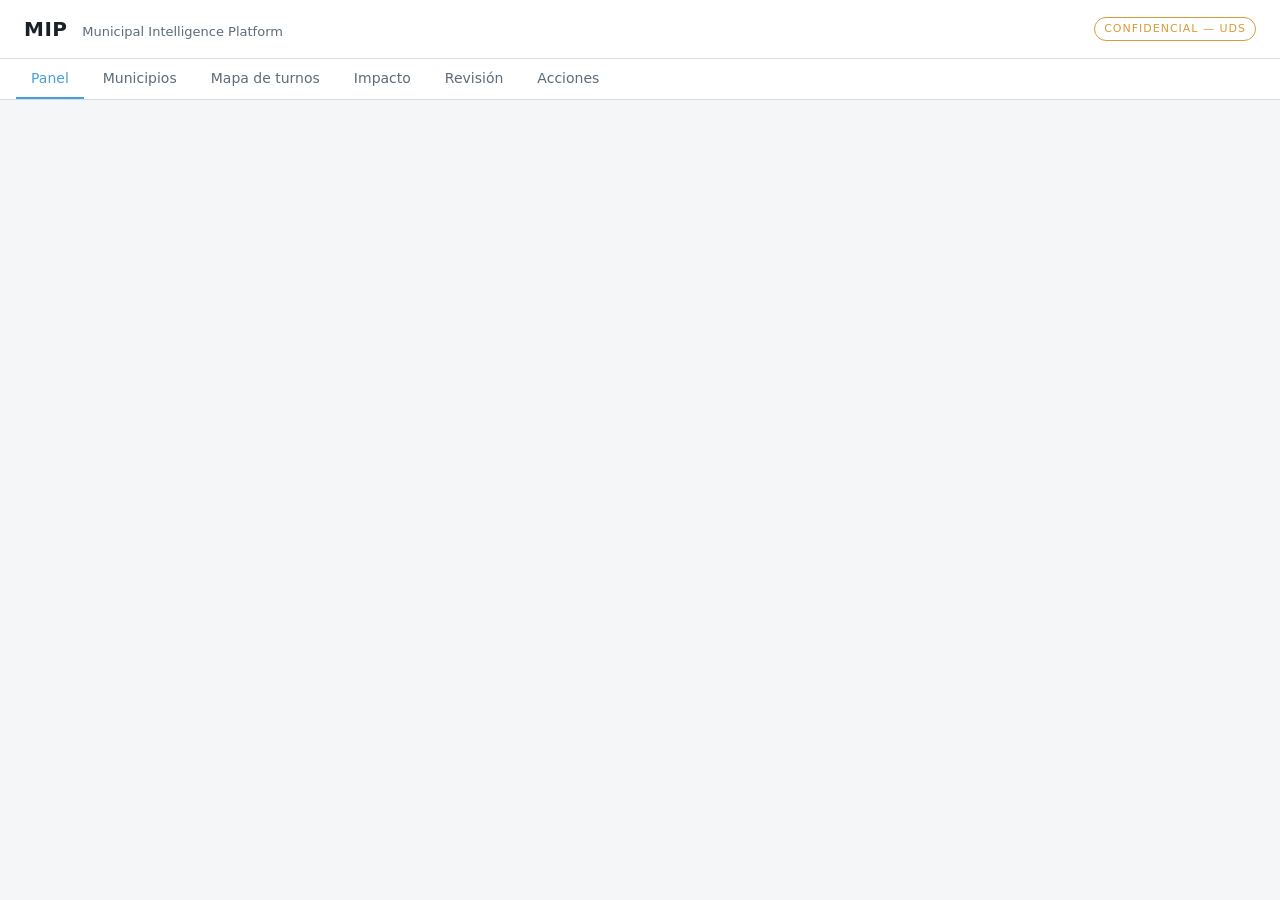
==== src/tablero/web/index.html @ 207cbda0 "Tablero: la carroceria de MIP Aplicacion web local para ver y operar la base de conocimiento. Seis v" ====
<!doctype html>
<html lang="es">
<head>
<meta charset="utf-8">
<meta name="viewport" content="width=device-width, initial-scale=1">
<title>MIP — Municipal Intelligence Platform</title>
<link rel="stylesheet" href="estilo.css">
</head>
<body>

<header>
  <div class="marca">
    <strong>MIP</strong>
    <span>Municipal Intelligence Platform</span>
  </div>
  <div class="confidencial" title="Solo Juli y el equipo de UDS">CONFIDENCIAL — UDS</div>
</header>

<nav id="pestanas">
  <button data-vista="panel" class="activa">Panel</button>
  <button data-vista="municipios">Municipios</button>
  <button data-vista="turnos">Mapa de turnos</button>
  <button data-vista="impacto">Impacto</button>
  <button data-vista="revision">Revisión</button>
  <button data-vista="acciones">Acciones</button>
</nav>

<main>
  <!-- PANEL -->
  <section id="vista-panel" class="vista">
    <div id="tarjetas" class="tarjetas"></div>
    <p class="pie" id="pie-panel"></p>
  </section>

  <!-- MUNICIPIOS -->
  <section id="vista-municipios" class="vista oculta">
    <div class="barra">
      <input type="search" id="buscar" placeholder="Buscar municipio…" autocomplete="off">
      <select id="filtro-canal">
        <option value="">Canal de turnos: todos</option>
        <option value="digital">Con canal digital</option>
        <option value="sin_digital">Sin canal digital (probado)</option>
        <option value="sin_datos">Sin datos</option>
      </select>
      <select id="filtro-sitio">
        <option value="">Sitio oficial: todos</option>
        <option value="si">Con sitio</option>
        <option value="no">Sin sitio</option>
        <option value="sin_https">Sin HTTPS</option>
      </select>
      <a class="boton" href="/api/exportar/municipios.csv">Exportar CSV</a>
    </div>
    <table id="tabla-municipios">
      <thead><tr>
        <th>Municipio</th><th class="num">Habitantes</th><th>Sitio oficial</th>
        <th class="num">URLs</th><th class="num">Variables</th><th>Canal turnos</th>
      </tr></thead>
      <tbody></tbody>
    </table>
  </section>

  <!-- TURNOS -->
  <section id="vista-turnos" class="vista oculta">
    <p class="nota">
      Cada fila trae la <strong>cita textual</strong> que lo prueba. Un dato sin evidencia
      no aparece acá: queda en «sin datos».
    </p>
    <div class="barra"><a class="boton" href="/api/exportar/turnos.csv">Exportar CSV</a></div>
    <div id="turnos-contenido"></div>
  </section>

  <!-- IMPACTO -->
  <section id="vista-impacto" class="vista oculta">
    <div id="impacto-contenido"></div>
  </section>

  <!-- REVISION -->
  <section id="vista-revision" class="vista oculta">
    <p class="nota">
      Lo que necesita ojo humano antes de ir a una propuesta. La verificación frena
      la alucinación, no el error de criterio.
    </p>
    <div class="barra"><a class="boton" href="/api/exportar/revision.csv">Exportar CSV</a></div>
    <div id="revision-contenido"></div>
  </section>

  <!-- ACCIONES -->
  <section id="vista-acciones" class="vista oculta">
    <p class="nota">
      Los botones lanzan los mismos comandos que se correrían a mano. El motor sigue
      siendo la verdad; el tablero es una cara, no una implementación paralela.
    </p>
    <div id="acciones-contenido"></div>
    <h3>Tareas</h3>
    <div id="tareas-contenido"></div>
    <pre id="salida-tarea" class="oculta"></pre>
  </section>
</main>

<!-- Ficha de municipio -->
<div id="panel-ficha" class="cajon oculta">
  <div class="cajon-cabecera">
    <h2 id="ficha-titulo"></h2>
    <button id="cerrar-ficha" aria-label="Cerrar">×</button>
  </div>
  <div id="ficha-cuerpo"></div>
</div>
<div id="fondo" class="oculta"></div>

<script src="app.js"></script>
</body>
</html>
---- src/tablero/web/estilo.css ----
/* Tablero de MIP. Sin fuentes ni recursos externos: todo local. */

:root {
  --fondo: #0f1419;
  --panel: #171d25;
  --panel-alto: #1e262f;
  --borde: #2a343f;
  --texto: #e4e9ef;
  --tenue: #8b98a8;
  --acento: #4a9eda;
  --ok: #3fb27f;
  --alerta: #d99a3c;
  --mal: #d9614c;
  --radio: 8px;
}

@media (prefers-color-scheme: light) {
  :root {
    --fondo: #f4f6f8; --panel: #ffffff; --panel-alto: #eef2f6;
    --borde: #d5dde5; --texto: #1a2028; --tenue: #5d6b7a;
  }
}

* { box-sizing: border-box; }

body {
  margin: 0;
  font: 15px/1.5 system-ui, -apple-system, "Segoe UI", Roboto, sans-serif;
  background: var(--fondo);
  color: var(--texto);
}

header {
  display: flex; justify-content: space-between; align-items: center;
  padding: 14px 24px; background: var(--panel); border-bottom: 1px solid var(--borde);
}
.marca strong { font-size: 20px; letter-spacing: .5px; }
.marca span { color: var(--tenue); margin-left: 10px; font-size: 13px; }
.confidencial {
  font-size: 11px; letter-spacing: 1px; color: var(--alerta);
  border: 1px solid var(--alerta); padding: 3px 9px; border-radius: 20px;
}

nav {
  display: flex; gap: 4px; padding: 0 16px;
  background: var(--panel); border-bottom: 1px solid var(--borde);
  overflow-x: auto;
}
nav button {
  background: none; border: none; border-bottom: 2px solid transparent;
  color: var(--tenue); padding: 11px 15px; cursor: pointer;
  font-size: 14px; white-space: nowrap; font-family: inherit;
}
nav button:hover { color: var(--texto); }
nav button.activa { color: var(--acento); border-bottom-color: var(--acento); }

main { padding: 22px; max-width: 1400px; margin: 0 auto; }
.oculta { display: none !important; }

/* Tarjetas del panel */
.tarjetas { display: grid; grid-template-columns: repeat(auto-fit, minmax(190px, 1fr)); gap: 14px; }
.tarjeta {
  background: var(--panel); border: 1px solid var(--borde);
  border-radius: var(--radio); padding: 16px;
}
.tarjeta .cifra { font-size: 30px; font-weight: 600; line-height: 1.1; }
.tarjeta .rotulo { color: var(--tenue); font-size: 13px; margin-top: 5px; }
.tarjeta .detalle { color: var(--tenue); font-size: 12px; margin-top: 8px; }
.tarjeta.buena .cifra { color: var(--ok); }
.tarjeta.alerta .cifra { color: var(--alerta); }

/* Barras y controles */
.barra { display: flex; gap: 10px; margin-bottom: 14px; flex-wrap: wrap; align-items: center; }
input[type="search"], select {
  background: var(--panel); border: 1px solid var(--borde); color: var(--texto);
  padding: 8px 11px; border-radius: 6px; font: inherit; font-size: 14px;
}
input[type="search"] { min-width: 230px; }
.boton {
  background: var(--panel-alto); border: 1px solid var(--borde); color: var(--texto);
  padding: 8px 14px; border-radius: 6px; cursor: pointer;
  text-decoration: none; font-size: 14px; display: inline-block; font-family: inherit;
}
.boton:hover { border-color: var(--acento); color: var(--acento); }
.boton.primario { background: var(--acento); border-color: var(--acento); color: #fff; }
.boton:disabled { opacity: .5; cursor: not-allowed; }

/* Tablas */
table { width: 100%; border-collapse: collapse; font-size: 14px; }
thead th {
  text-align: left; color: var(--tenue); font-weight: 500; font-size: 12px;
  text-transform: uppercase; letter-spacing: .5px;
  padding: 9px 11px; border-bottom: 1px solid var(--borde);
}
tbody td { padding: 9px 11px; border-bottom: 1px solid var(--borde); }
tbody tr:hover { background: var(--panel); cursor: pointer; }
.num { text-align: right; }

/* Etiquetas */
.etiqueta {
  display: inline-block; padding: 2px 8px; border-radius: 12px;
  font-size: 12px; border: 1px solid var(--borde); color: var(--tenue);
}
.etiqueta.ok { color: var(--ok); border-color: var(--ok); }
.etiqueta.alerta { color: var(--alerta); border-color: var(--alerta); }
.etiqueta.mal { color: var(--mal); border-color: var(--mal); }

/* Bloques de evidencia: lo que distingue a MIP */
.evidencia {
  background: var(--panel); border-left: 3px solid var(--acento);
  padding: 9px 13px; margin: 7px 0; border-radius: 0 6px 6px 0; font-size: 13px;
}
.evidencia .cita { font-style: italic; color: var(--texto); }
.evidencia .origen { color: var(--tenue); font-size: 12px; margin-top: 5px; word-break: break-all; }
.evidencia a { color: var(--acento); }

.grupo { margin-bottom: 26px; }
.grupo h3 { margin: 0 0 4px; font-size: 16px; }
.grupo .subtitulo { color: var(--tenue); font-size: 13px; margin: 0 0 12px; }

.nota, .pie { color: var(--tenue); font-size: 13px; }
.aviso {
  background: var(--panel); border: 1px solid var(--alerta);
  border-radius: var(--radio); padding: 13px 16px; margin-bottom: 16px; font-size: 13px;
}
.aviso h4 { margin: 0 0 8px; color: var(--alerta); font-size: 13px; }
.aviso ul { margin: 0; padding-left: 18px; }
.aviso li { margin-bottom: 4px; }

/* Cajón de ficha */
.cajon {
  position: fixed; top: 0; right: 0; width: min(720px, 94vw); height: 100vh;
  background: var(--fondo); border-left: 1px solid var(--borde);
  overflow-y: auto; z-index: 20; padding: 0 24px 60px;
}
.cajon-cabecera {
  display: flex; justify-content: space-between; align-items: center;
  position: sticky; top: 0; background: var(--fondo);
  padding: 18px 0 12px; border-bottom: 1px solid var(--borde); margin-bottom: 16px;
}
.cajon-cabecera h2 { margin: 0; font-size: 21px; }
#cerrar-ficha {
  background: none; border: none; color: var(--tenue);
  font-size: 27px; cursor: pointer; line-height: 1; padding: 0 6px;
}
#fondo { position: fixed; inset: 0; background: rgba(0,0,0,.5); z-index: 10; }

pre {
  background: #000; color: #b8e0b8; padding: 13px; border-radius: 6px;
  font-size: 12px; max-height: 340px; overflow: auto; white-space: pre-wrap;
  border: 1px solid var(--borde);
}
h3 { margin: 22px 0 10px; font-size: 16px; }
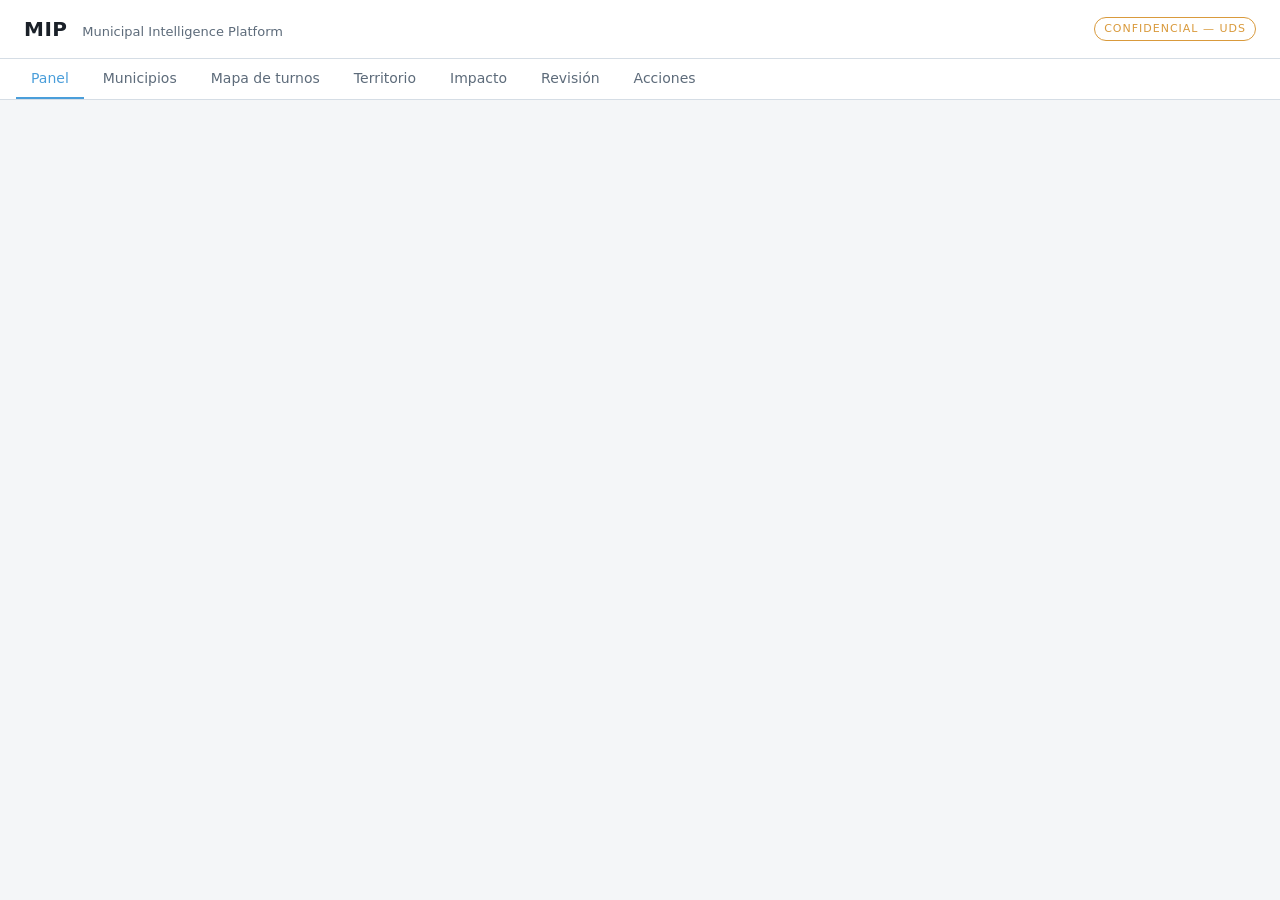
==== commit b9c15e16: "Tablero: vista Territorio con mapa, y lanzadores para trabajar desde el IDE Nueva pestana Territorio" ====
--- a/src/tablero/web/index.html
+++ b/src/tablero/web/index.html
@@ -20,6 +20,7 @@
   <button data-vista="panel" class="activa">Panel</button>
   <button data-vista="municipios">Municipios</button>
   <button data-vista="turnos">Mapa de turnos</button>
+  <button data-vista="territorio">Territorio</button>
   <button data-vista="impacto">Impacto</button>
   <button data-vista="revision">Revisión</button>
   <button data-vista="acciones">Acciones</button>
@@ -69,6 +70,21 @@
     <div id="turnos-contenido"></div>
   </section>
 
+  <!-- TERRITORIO -->
+  <section id="vista-territorio" class="vista oculta">
+    <p class="nota">
+      Qué hay adentro de cada municipio: hospitales, CAPS, escuelas, barrios, comisarías.
+      Fuente: OpenStreetMap. Cada entidad se puede abrir para verificarla.
+    </p>
+    <div class="barra">
+      <select id="territorio-municipio"></select>
+      <span id="territorio-cuenta" class="nota"></span>
+      <a class="boton" href="/api/exportar/territorio.csv">Exportar CSV</a>
+    </div>
+    <div id="mapa-caja"></div>
+    <div id="territorio-lista"></div>
+  </section>
+
   <!-- IMPACTO -->
   <section id="vista-impacto" class="vista oculta">
     <div id="impacto-contenido"></div>
--- a/src/tablero/web/estilo.css
+++ b/src/tablero/web/estilo.css
@@ -151,3 +151,20 @@
   border: 1px solid var(--borde);
 }
 h3 { margin: 22px 0 10px; font-size: 16px; }
+
+
+/* ------------------------------------------------------------------ Mapa */
+/* Sin librerias ni tiles externos: las entidades se dibujan en un SVG con sus
+   coordenadas reales. No hay callejero de fondo, pero se ve la distribucion
+   territorial, que es lo que importa para decidir. Y funciona sin internet. */
+#mapa-caja { background: var(--panel); border: 1px solid var(--borde);
+  border-radius: var(--radio); padding: 12px; margin-bottom: 16px; }
+#mapa-caja svg { width: 100%; height: auto; display: block; }
+.punto { cursor: pointer; transition: r .1s; }
+.punto:hover { stroke: var(--texto); stroke-width: 1.4; }
+.leyenda { display: flex; gap: 14px; flex-wrap: wrap; margin-top: 10px; font-size: 13px; }
+.leyenda label { display: flex; align-items: center; gap: 6px; cursor: pointer; color: var(--tenue); }
+.leyenda label.activa { color: var(--texto); }
+.bolita { width: 11px; height: 11px; border-radius: 50%; display: inline-block; }
+#mapa-detalle { min-height: 42px; margin-top: 8px; font-size: 13px; color: var(--tenue); }
+#mapa-detalle strong { color: var(--texto); }
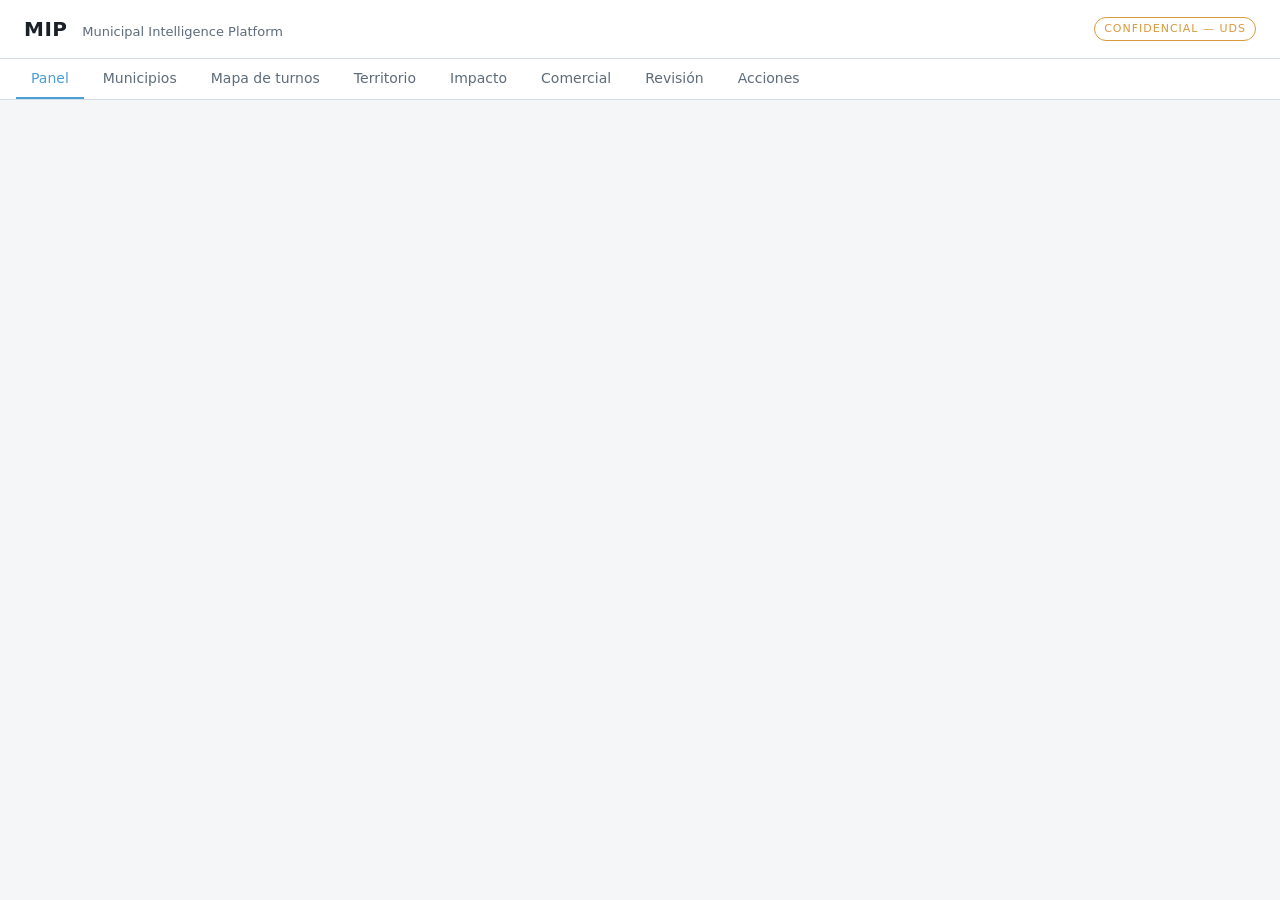
==== commit 75306a0d: "Tablero: vista Comercial, que es donde Juli lo va a mirar El motor comercial solo se veia por termin" ====
--- a/src/tablero/web/index.html
+++ b/src/tablero/web/index.html
@@ -22,6 +22,7 @@
   <button data-vista="turnos">Mapa de turnos</button>
   <button data-vista="territorio">Territorio</button>
   <button data-vista="impacto">Impacto</button>
+  <button data-vista="comercial">Comercial</button>
   <button data-vista="revision">Revisión</button>
   <button data-vista="acciones">Acciones</button>
 </nav>
@@ -90,6 +91,21 @@
     <div id="impacto-contenido"></div>
   </section>
 
+  <!-- COMERCIAL -->
+  <section id="vista-comercial" class="vista oculta">
+    <p class="nota">
+      Qué proceso sigue siendo manual en cada municipio, y qué producto de UDS lo
+      resuelve. <strong>Es la única vista que muestra interpretación y no sólo
+      evidencia:</strong> el problema y el nivel de fricción los propone el modelo,
+      lo verificado es la cita. Por eso cada fila viaja con su cita y su fuente.
+    </p>
+    <div class="barra">
+      <select id="comercial-producto"></select>
+      <span id="comercial-cuenta" class="nota"></span>
+    </div>
+    <div id="comercial-contenido"></div>
+  </section>
+
   <!-- REVISION -->
   <section id="vista-revision" class="vista oculta">
     <p class="nota">
--- a/src/tablero/web/estilo.css
+++ b/src/tablero/web/estilo.css
@@ -168,3 +168,12 @@
 .bolita { width: 11px; height: 11px; border-radius: 50%; display: inline-block; }
 #mapa-detalle { min-height: 42px; margin-top: 8px; font-size: 13px; color: var(--tenue); }
 #mapa-detalle strong { color: var(--texto); }
+
+/* Ficha resumida: la lectura humana del municipio */
+.resumen table { margin-bottom: 4px; }
+.resumen tbody td { padding: 7px 10px; vertical-align: top; }
+.resumen tbody td:first-child { color: var(--tenue); width: 40%; }
+.resumen tbody tr:hover { background: transparent; cursor: default; }
+.resumen h3 { margin: 20px 0 6px; padding-bottom: 5px; border-bottom: 1px solid var(--borde); }
+.resumen .origen { color: var(--tenue); font-size: 12px; }
+.resumen em { color: var(--tenue); }
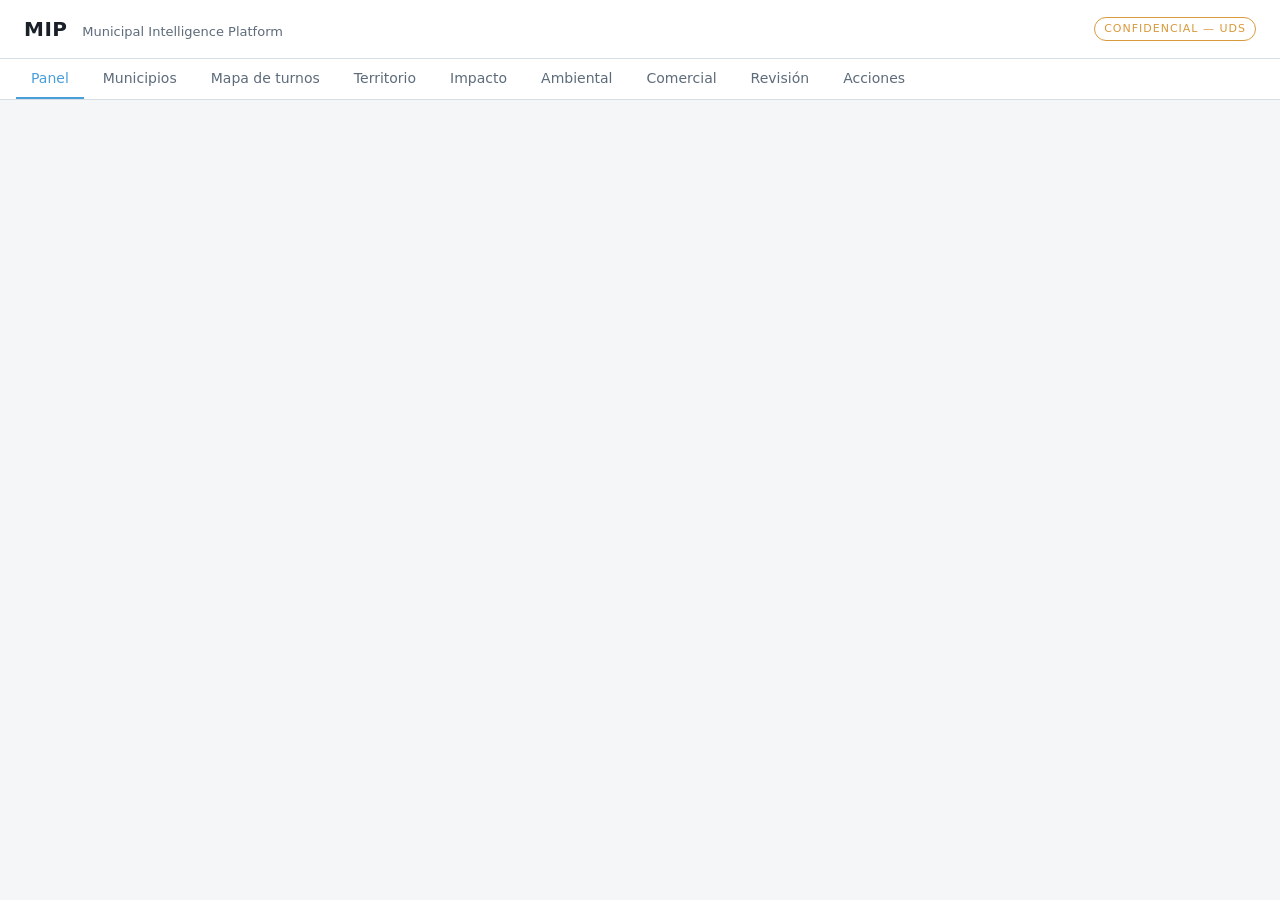
==== commit 58e0d6e7: "Importar el relevamiento ambiental y mostrarlo en el tablero El relevamiento manual de los 86 es la " ====
--- a/src/tablero/web/index.html
+++ b/src/tablero/web/index.html
@@ -22,6 +22,7 @@
   <button data-vista="turnos">Mapa de turnos</button>
   <button data-vista="territorio">Territorio</button>
   <button data-vista="impacto">Impacto</button>
+  <button data-vista="ambiental">Ambiental</button>
   <button data-vista="comercial">Comercial</button>
   <button data-vista="revision">Revisión</button>
   <button data-vista="acciones">Acciones</button>
@@ -106,6 +107,24 @@
     <div id="comercial-contenido"></div>
   </section>
 
+  <!-- AMBIENTAL -->
+  <section id="vista-ambiental" class="vista oculta">
+    <p class="nota">
+      Relevamiento ambiental de los 86, hecho a mano y con las fuentes oficiales de
+      cada municipio. <strong>El texto es el dato.</strong> La etiqueta de color es
+      una lectura derivada por palabras clave, y está sólo para poder comparar y
+      filtrar: un párrafo en prosa no permite ordenar 86 municipios. Cuando la
+      etiqueta y el texto no coincidan, vale el texto.
+    </p>
+    <div class="barra">
+      <select id="ambiental-categoria"></select>
+      <select id="ambiental-estado"></select>
+      <span id="ambiental-cuenta" class="nota"></span>
+    </div>
+    <div id="ambiental-resumen"></div>
+    <div id="ambiental-contenido"></div>
+  </section>
+
   <!-- REVISION -->
   <section id="vista-revision" class="vista oculta">
     <p class="nota">
@@ -122,6 +141,12 @@
       Los botones lanzan los mismos comandos que se correrían a mano. El motor sigue
       siendo la verdad; el tablero es una cara, no una implementación paralela.
     </p>
+    <div class="barra">
+      <a class="boton" href="/api/descargar/excel">Descargar Excel</a>
+      <a class="boton" href="/api/descargar/html">Descargar HTML autónomo</a>
+      <span class="nota">Descargan lo último generado. Si no existe, corré primero
+        la acción que lo genera.</span>
+    </div>
     <div id="acciones-contenido"></div>
     <h3>Tareas</h3>
     <div id="tareas-contenido"></div>
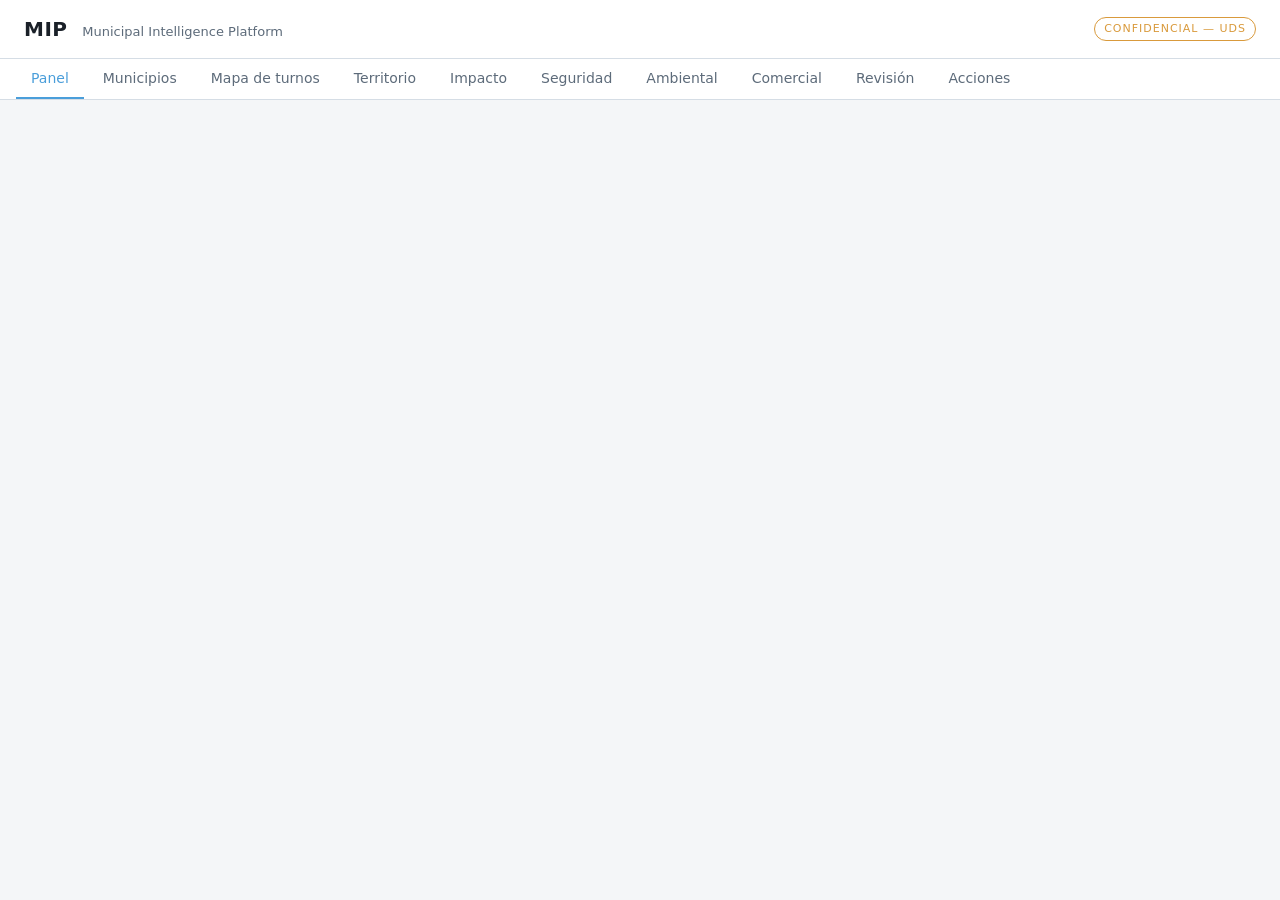
==== commit 98331ff0: "Excel e informe PDF de seguridad, y pestana propia en el tablero Seguridad ya tenia sus datos (SNIC " ====
--- a/src/tablero/web/index.html
+++ b/src/tablero/web/index.html
@@ -22,6 +22,7 @@
   <button data-vista="turnos">Mapa de turnos</button>
   <button data-vista="territorio">Territorio</button>
   <button data-vista="impacto">Impacto</button>
+  <button data-vista="seguridad">Seguridad</button>
   <button data-vista="ambiental">Ambiental</button>
   <button data-vista="comercial">Comercial</button>
   <button data-vista="revision">Revisión</button>
@@ -107,6 +108,26 @@
     <div id="comercial-contenido"></div>
   </section>
 
+  <!-- SEGURIDAD -->
+  <section id="vista-seguridad" class="vista oculta">
+    <p class="nota">
+      Dos ejes, y dos fuentes distintas. <strong>Cuánto</strong> es el índice del
+      SNIC: hechos DENUNCIADOS por 100.000 habitantes, nivel RELATIVO a los 86 —
+      «alto» significa «en el tercio superior», no «peligroso». <strong>Cómo
+      opera</strong> es lo que la prensa local confirmó en 12 meses; que no
+      aparezca no prueba que el municipio no lo tenga.
+    </p>
+    <div class="barra">
+      <select id="seguridad-nivel"></select>
+      <select id="seguridad-aspecto"></select>
+      <span id="seguridad-cuenta" class="nota"></span>
+      <a id="seguridad-excel" class="boton" href="/api/exportar/seguridad.xlsx">Descargar Excel</a>
+      <a id="seguridad-pdf" class="boton" href="/api/exportar/seguridad.pdf">Descargar informe PDF</a>
+    </div>
+    <div id="seguridad-resumen"></div>
+    <div id="seguridad-contenido"></div>
+  </section>
+
   <!-- AMBIENTAL -->
   <section id="vista-ambiental" class="vista oculta">
     <p class="nota">
@@ -120,6 +141,7 @@
       <select id="ambiental-categoria"></select>
       <select id="ambiental-estado"></select>
       <span id="ambiental-cuenta" class="nota"></span>
+      <a id="ambiental-excel" class="boton" href="/api/exportar/ambiental.xlsx">Descargar Excel</a>
     </div>
     <div id="ambiental-resumen"></div>
     <div id="ambiental-contenido"></div>
--- a/src/tablero/web/estilo.css
+++ b/src/tablero/web/estilo.css
@@ -83,7 +83,9 @@
 }
 .boton:hover { border-color: var(--acento); color: var(--acento); }
 .boton.primario { background: var(--acento); border-color: var(--acento); color: #fff; }
-.boton:disabled { opacity: .5; cursor: not-allowed; }
+.boton:disabled, .boton.deshabilitado {
+  opacity: .5; cursor: not-allowed; pointer-events: none;
+}
 
 /* Tablas */
 table { width: 100%; border-collapse: collapse; font-size: 14px; }
@@ -113,6 +115,13 @@
 .evidencia .cita { font-style: italic; color: var(--texto); }
 .evidencia .origen { color: var(--tenue); font-size: 12px; margin-top: 5px; word-break: break-all; }
 .evidencia a { color: var(--acento); }
+
+/* Seguridad: sus dos ejes (SNIC / prensa) van uno al lado del otro cuando
+   entran, y apilados si no — auto-fit evita un @media a mano para esto. */
+.resumen-doble {
+  display: grid; grid-template-columns: repeat(auto-fit, minmax(260px, 1fr));
+  gap: 16px; margin: 12px 0 18px;
+}
 
 .grupo { margin-bottom: 26px; }
 .grupo h3 { margin: 0 0 4px; font-size: 16px; }
